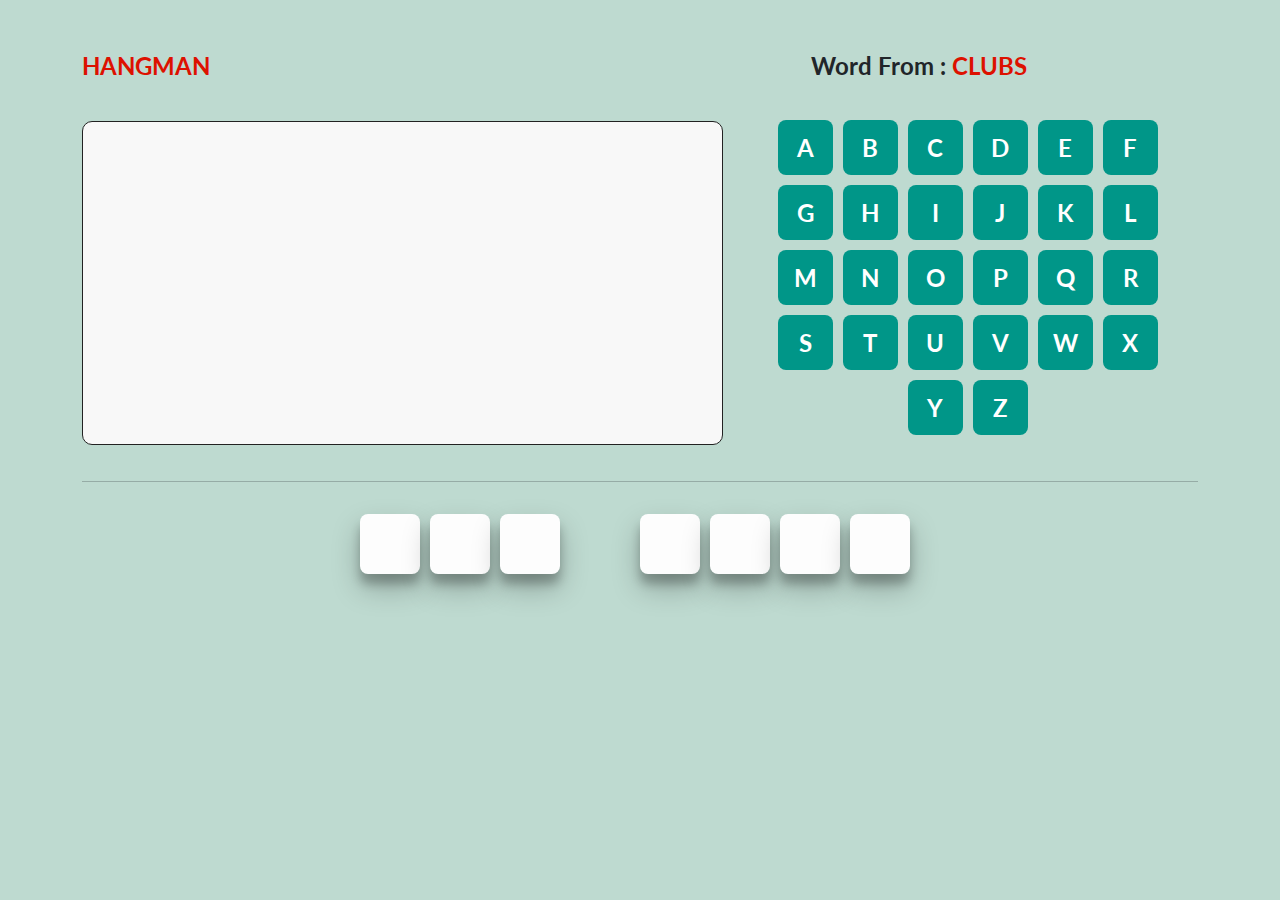
==== HangMan.html @ 6d60d038 "making the logic" ====
<!DOCTYPE html>
<html lang="en">
<head>
    <meta charset="UTF-8">
    <meta http-equiv="X-UA-Compatible" content="IE=edge">
    <meta name="viewport" content="width=device-width, initial-scale=1.0">
    <!-- google fonts  -->
    <link rel="preconnect" href="https://fonts.googleapis.com">
    <link rel="preconnect" href="https://fonts.gstatic.com" crossorigin>
    <link href="https://fonts.googleapis.com/css2?family=Lato:wght@100;300;400;700;900&family=Poppins:wght@200;300;500;700&display=swap" rel="stylesheet">    
    <!-- css and bootstrap-->
    <link rel="stylesheet" href="css/normalize.css" />
    <link rel="stylesheet" href="css/all.min.css" />
    <link rel="stylesheet" href="css/bootstrap.min.css" />
    <link rel="stylesheet" href="css/style.css" />
    <title>Hang Man Game</title>
</head>
<body>
    <div class="container">
        <div class="game-info mt-5 mb-3">
            <div class="game-name text-uppercase">
                hangman
            </div>
            <div class="categories">
                Word From : <span></span>
            </div>
        </div>
        <div class="row align-items-center">
            <div class="col-lg-7 col-12">
                <div class="hang-design">
                    <div class="the-design">
                        <div class="the-stand"></div>
                        <div class="the-hang"></div>
                        <div class="the-rope"></div>
                        <div class="the-man">
                            <div class="man-head">
                                <div class="eyes"></div>
                                <div class="mouse"></div>
                            </div>
                            <div class="man-body"></div>
                            <div class="man-hands"></div>
                            <div class="man-legs"></div>
                        </div>
                    </div>
                </div>
            </div>
            <div class="col-lg-5 col-12">
                <div class="all-letters"></div>
            </div>
        </div>
        <hr />
        <div class="letters-guess p-3 d-flex justify-content-center align-items-center"></div>
    </div>
    <script src="js/all.min.js"></script>
    <script src="js/bootstrap.bundle.min.js"></script>
    <script src="js/app.js"></script>
</body>
</html>
---- css/style.css ----
* {
    box-sizing: border-box;
    scroll-behavior: smooth;
}
:root {
    --main-color: #222;
    --main-width: 4px;
}
body {
    font-family: 'Lato' , sans-serif;
    background-color: rgb(190, 218, 208);
}
/*----------------------------------
style game info
------------------------------------*/
.game-info {
    display: flex;
}
.game-info .game-name{
    flex: 1;
    font-size: 24px;
    font-weight: 700;
    color: #d10;
}
.game-info .categories {
    flex: 1;
    text-align: center;
    font-size: 24px;
    font-weight: 700;
}
.game-info .categories span {
    color: #d10;
    text-transform: uppercase;
}
/*-------------------------------
style the design
-----------------------------*/
.hang-design {
    display: flex;
    align-items: center;
    justify-content: center;
    background-color: #f8f8f8;
    padding: 20px;
    height: 324px;
    border-radius: 10px;
    border: 1px solid var(--main-color);

}
.the-design {
    width: 80px;
    height: 280px;
    border-bottom: var(--main-width) solid var(--main-color);
    position: relative;
    margin: auto;
    display: none;

}
.the-stand {
    content: "";
    position: absolute;
    width: var(--main-width);
    background-color: var(--main-color);
    height: 100%;
    left: 50%;
    transform: translate(-50%);
    display: none;

}
.the-hang::before {
    content: "";
    position: absolute;
    height: var(--main-width);
    background-color: var(--main-color);
    width: 100px;
    left: 40px;
    top: 15px;
}
.the-hang::after {
    content: "";
    position: absolute;
    background-color: var(--main-color);
    width: var(--main-width);
    left: 136px;
    top: 15px;
    height: 45px;
}
.the-rope {
    width: 70px;
    height: 70px;
    border-radius: 50%;
    position: absolute;
    left: 103px;
    top: 56px;
    border: var(--main-width) dashed var(--main-color);
    display: none;
}
/*---------------------------------------
style the man
--------------------------------------*/
.the-man .man-head {
    width: 50px;
    height: 50px;
    border-radius: 50%;
    border: var(--main-width) solid var(--main-color);
    position: absolute;
    left: 113px;
    top: 66px;
    display: none;
}
.the-man .man-head .eyes::after {
    content: "";
    position: absolute;
    height: 6px;
    width: 6px;
    background-color: black;
    top: 36%;
    left: 26%;
    border-radius: 50%;
}
.the-man .man-head .eyes::before {
    content: "";
    position: absolute;
    height: 6px;
    width: 6px;
    background-color: black;
    top: 36%;
    right: 26%;
    border-radius: 50%;
}
.the-man .man-head .mouse {
    background-color: black;
    height: 3px;
    width: 10px;
    position: absolute;
    top: 73%;
    left: 50%;
    transform: translate(-50%, -50%);
}
.the-man .man-body {
    position: absolute;
    background-color: var(--main-color);
    width: var(--main-width);
    height: 110px;
    top: 112px;
    left: 136px;
    display: none;
}
.the-man .man-hands {
    display: none;
}
.the-man .man-hands::before,
.the-man .man-hands::after
{
    content: "";
    width: 50px;
    position: absolute;
    height: var(--main-width);
    background-color: var(--main-color);
    top: 150px;
}
.the-man .man-hands::before {
    left: 92px;
    transform: rotate(30deg);
}
.the-man .man-hands::after {
    left: 135px;
    transform: rotate(-30deg);
}
.the-man .man-legs {
    display: none;
}
.the-man .man-legs::before,
.the-man .man-legs::after {
    content: "";
    width: 50px;
    position: absolute;
    height: var(--main-width);
    background-color: var(--main-color);
    top: 230px;
}
.the-man .man-legs::after {
    left: 134px;
    transform: rotate(-150deg);
}
.the-man .man-legs::before {
    left: 91px;
    transform: rotate(150deg);
}
/*---------------------------------
appear the draw 
-----------------------------------*/
.hang-design.wrong-1 .the-design {
    display: block;
}
.hang-design.wrong-1 .the-stand {
    display: block;
}
/* .hang-design.wrong-2 .the-hang {
    display: block;
} */
.hang-design.wrong-2 .the-rope {
    display: block;
}
/* .hang-design.wrong-3 .the-design {
    display: block;
} */
.hang-design.wrong-3 .man-head {
    display: block;
}
.hang-design.wrong-4 .man-body {
    display: block;
}
.hang-design.wrong-5 .man-hands {
    display: block;
}
.hang-design.wrong-6 .man-legs {
    display: block;
}
/*-----------------------------------
style the letterts
------------------------------------*/
.all-letters {
    flex: 1;
    padding: 20px;
    text-align: center;
}
.all-letters .letter-container {
    width: 55px;
    height: 55px;
    display: inline-block;
    background-color: #009688;
    color: white;
    font-size: 24px;
    margin-right: 10px;
    line-height: 55px;
    font-weight: bold;
    cursor: pointer;
    text-transform: uppercase;
    margin-bottom: 10px;
    border-radius: 8px;
};

/*--------------------------------------------
style letter guess
------------------------------------------*/
.letters-guess {
    margin: 10px auto;
    min-height: 104px;
}
.letters-guess span {
    display: flex;
    justify-content: center;
    align-items: center;
    width: 60px;
    height: 60px;
    font-size: 24px;
    margin-right: 10px;
    text-align: center;
    line-height: 60px;
    text-transform: uppercase;
    font-weight: bold;
    background-color: #FDFDFD;
    box-shadow: rgba(0, 0, 0, 0.25) 0px 14px 28px, rgba(0, 0, 0, 0.22) 0px 10px 10px;
    transition: 0.3s;
    border-radius: 8px;
}

.letters-guess  .has-space {
    background: none;
    border-bottom: none;
    position: relative;
    box-shadow: none;
}

.letters-guess .has-space::before {
    content: "";
    width: 20px;
    height: var(--main-width);
    position: absolute;
    left: 50%;
    top: 50%;
    transform: translate(-50%, -50%);
};
/*-----------------------------------
style clicked letter
---------------------------------------*/
.all-letters .letter-container {
    background-color: #222;
    opacity: 0.4;
    pointer-events: none;
    
}
.all-letters .letter-container.clicked {
    background-color: #222;
    opacity: 0.4;
    pointer-events: none;
}
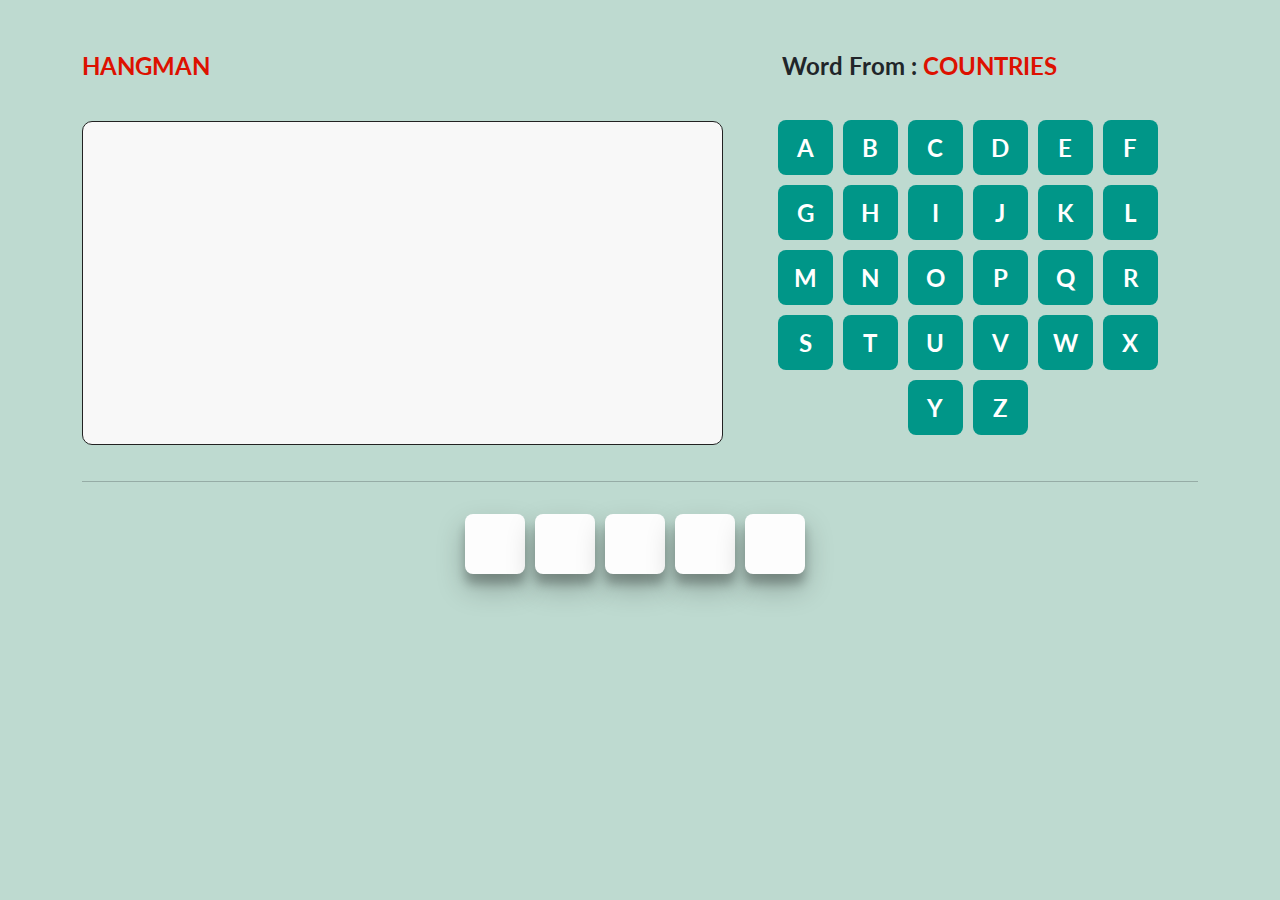
==== commit 51300d31: "put the audioes" ====
--- a/HangMan.html
+++ b/HangMan.html
@@ -51,6 +51,8 @@
         <hr />
         <div class="letters-guess p-3 d-flex justify-content-center align-items-center"></div>
     </div>
+    <audio id="success" src="./audio/success-1-6297.mp3" preload="auto"></audio>
+    <audio id="fail" src="./audio/fail-144746.mp3" preload="auto"></audio>
     <script src="js/all.min.js"></script>
     <script src="js/bootstrap.bundle.min.js"></script>
     <script src="js/app.js"></script>
--- a/css/style.css
+++ b/css/style.css
@@ -223,6 +223,9 @@
     flex: 1;
     padding: 20px;
     text-align: center;
+}
+.all-letters.finished {
+    pointer-events: none;
 }
 .all-letters .letter-container {
     width: 55px;
@@ -294,4 +297,25 @@
     background-color: #222;
     opacity: 0.4;
     pointer-events: none;
+}
+/*-----------------------------------------
+style the popup mess
+-------------------------------------------*/
+.popup {
+    display: flex;
+    justify-content: center;
+    align-items: center;
+    font-size: 28px;
+    text-transform: capitalize;
+    border-radius: 15px;
+    position: fixed;
+    width: 500px;
+    height: 300px;
+    background-color: #d10;
+    top: 30%;
+    left: 50%;
+    transform: translate(-50%, -50%);
+    color: wheat;
+    text-align: center;
+    transition: 0.3s;
 }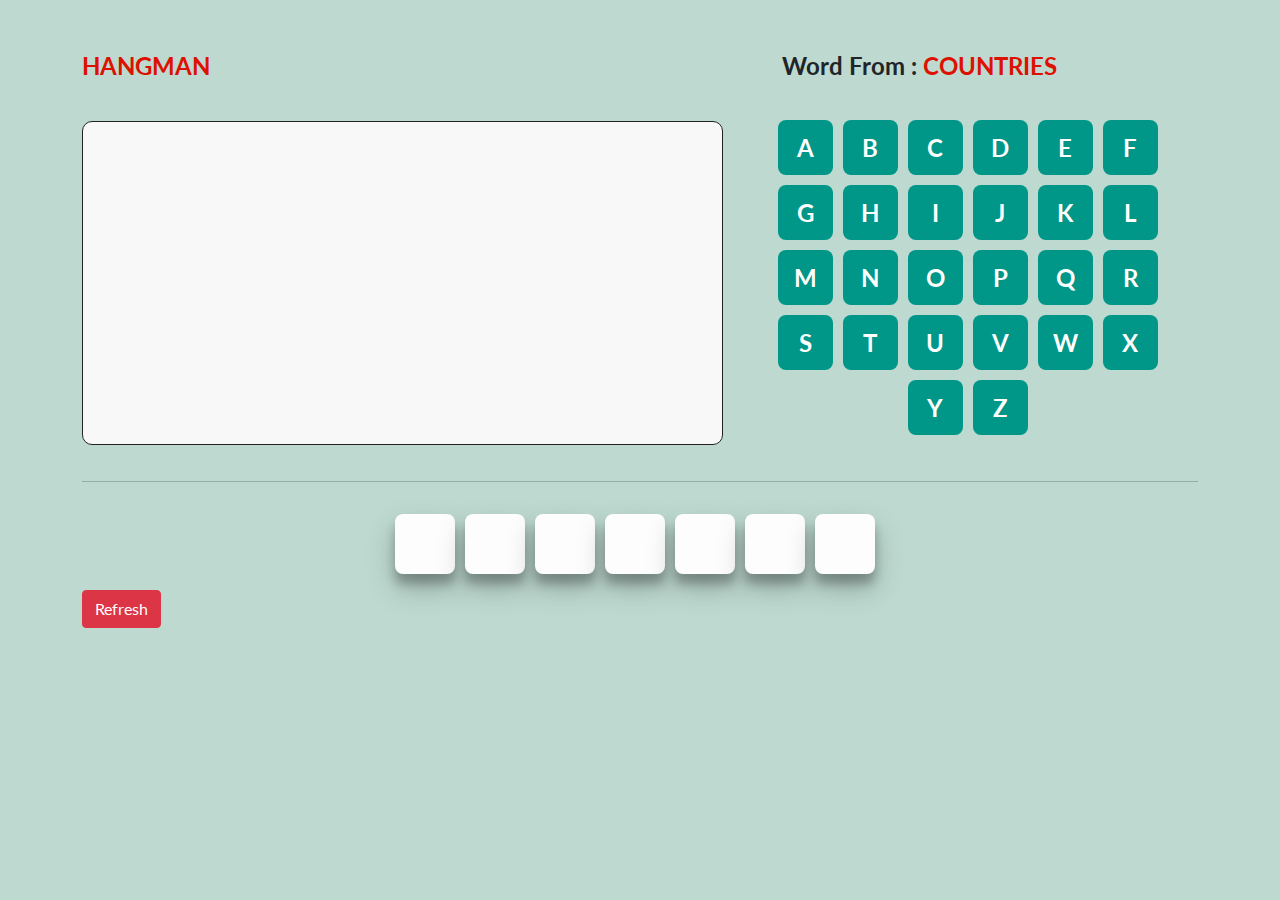
==== commit c84c1047: "the win func" ====
--- a/HangMan.html
+++ b/HangMan.html
@@ -50,6 +50,7 @@
         </div>
         <hr />
         <div class="letters-guess p-3 d-flex justify-content-center align-items-center"></div>
+        <button class="btn btn-danger reload-btn" onclick="window.location.reload();">Refresh</button>
     </div>
     <audio id="success" src="./audio/success-1-6297.mp3" preload="auto"></audio>
     <audio id="fail" src="./audio/fail-144746.mp3" preload="auto"></audio>
--- a/css/style.css
+++ b/css/style.css
@@ -318,4 +318,22 @@
     color: wheat;
     text-align: center;
     transition: 0.3s;
+}
+.popup-win {
+    display: flex;
+    justify-content: center;
+    align-items: center;
+    font-size: 28px;
+    text-transform: capitalize;
+    border-radius: 15px;
+    position: fixed;
+    width: 500px;
+    height: 300px;
+    background-color: green;
+    top: 30%;
+    left: 50%;
+    transform: translate(-50%, -50%);
+    color: wheat;
+    text-align: center;
+    transition: 0.3s;
 }